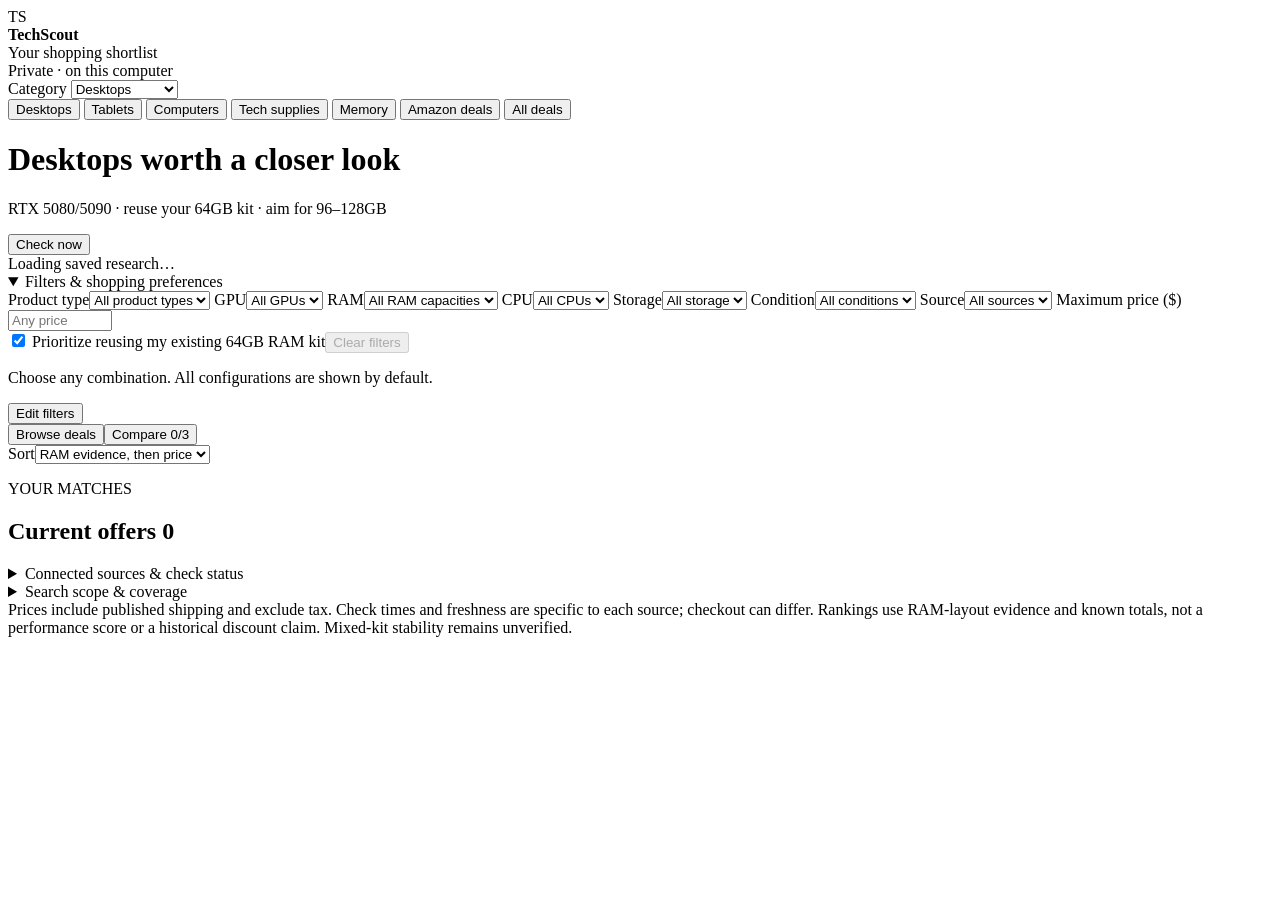
==== alerters/techscout/web/index.html @ 04e51eb8 "Improve TechScout browsing with blue cards and labeled alternatives" ====
<!doctype html>
<html lang="en">
<head>
  <meta charset="utf-8">
  <meta name="viewport" content="width=device-width,initial-scale=1">
  <meta name="techscout-token" content="__LOCAL_TOKEN__">
  <title>TechScout · Your shopping shortlist</title>
  <link rel="stylesheet" href="/dashboard.css">
  <script src="/browsing.js" defer></script>
  <script src="/dashboard.js" defer></script>
</head>
<body>
  <header class="app-header"><div class="brand-mark" aria-hidden="true">TS</div><div><strong>TechScout</strong><div class="muted small">Your shopping shortlist</div></div><span class="local-label">Private · on this computer</span></header>
  <main>
    <label class="compact-category" for="category-select">Category
      <select id="category-select"><option value="desktop-memory">Desktops</option><option value="tablets">Tablets</option><option value="computers">Computers</option><option value="supplies">Tech supplies</option><option value="memory">Memory</option><option value="amazon">Amazon deals</option><option value="monitor">All deals</option></select>
    </label>
    <nav id="categories" aria-label="Shopping categories">
      <button data-category="desktop-memory" aria-pressed="true">Desktops</button>
      <button data-category="tablets" aria-pressed="false">Tablets</button>
      <button data-category="computers" aria-pressed="false">Computers</button>
      <button data-category="supplies" aria-pressed="false">Tech supplies</button>
      <button data-category="memory" aria-pressed="false">Memory</button>
      <button data-category="amazon" aria-pressed="false">Amazon deals</button>
      <button data-category="monitor" aria-pressed="false">All deals</button>
    </nav>
    <div class="heading-row"><div><h1 id="heading">Desktops worth a closer look</h1><p id="purpose" class="muted">RTX 5080/5090 · reuse your 64GB kit · aim for 96–128GB</p></div><button id="refresh" class="primary">Check now</button></div>
    <div id="status" class="status" role="status" aria-live="polite">Loading saved research…</div>
    <div id="notice" role="alert" hidden></div>
    <details id="filters" open>
      <summary>Filters &amp; shopping preferences</summary>
      <div class="filter-grid">
        <label id="kind-filter" for="kind-select">Product type<select id="kind-select"><option value="">All product types</option></select></label>
        <label id="gpu-filter" for="gpu-select">GPU<select id="gpu-select"><option value="">All GPUs</option></select></label>
        <label id="ram-filter" for="ram-select">RAM<select id="ram-select"><option value="">All RAM capacities</option></select></label>
        <label id="cpu-filter" for="cpu-select">CPU<select id="cpu-select"><option value="">All CPUs</option></select></label>
        <label id="storage-filter" for="storage-select">Storage<select id="storage-select"><option value="">All storage</option></select></label>
        <label id="condition-filter" for="condition-select">Condition<select id="condition-select"><option value="">All conditions</option></select></label>
        <label for="source-select">Source<select id="source-select"><option value="all">All sources</option></select></label>
        <label for="budget">Maximum price ($)<input id="budget" type="number" min="0" max="999999" step="0.01" inputmode="decimal" placeholder="Any price"></label>
      </div>
      <div class="filter-footer"><label id="reuse-option"><input id="reuse" type="checkbox" checked> Prioritize reusing my existing 64GB RAM kit</label><button id="reset-filters" type="button" disabled>Clear filters</button></div>
      <p id="filter-summary" class="small muted">Choose any combination. All configurations are shown by default.</p>
    </details>
    <div class="active-bar"><div id="filter-chips" aria-label="Active filters"></div><button id="edit-filters">Edit filters</button></div>
    <div class="toolbar"><div class="view-switch" aria-label="View"><button id="list-view" aria-pressed="true">Browse deals</button><button id="compare-view" aria-pressed="false">Compare <span id="compare-count">0</span>/3</button></div><label class="sort-label" for="sort-select">Sort<select id="sort-select"><option value="recommended">RAM evidence, then price</option><option value="total">Lowest known total</option><option value="newest">Newest checked</option></select></label></div>
    <p id="ranking-note" class="small muted"></p>
    <p id="compare-note" class="small muted" hidden>Saved comparisons stay visible regardless of filters.</p>
    <div id="results">
      <section id="current-section" class="result-section" aria-labelledby="current-heading"><div class="section-heading"><div><span class="eyebrow">YOUR MATCHES</span><h2 id="current-heading">Current offers <span id="current-count" class="count">0</span></h2></div></div><p id="current-empty" class="empty" hidden></p><div id="current-cards" class="cards"></div><button id="current-more" class="show-more" data-more="current" hidden>Show more</button></section>
      <section id="other-section" class="result-section secondary" aria-labelledby="other-heading" hidden><div class="section-heading"><div><span class="eyebrow">CONTINUE EXPLORING</span><h2><span id="other-heading">Other matching products</span> <span id="other-count" class="count">0</span></h2><p id="other-note" class="small muted"></p></div></div><div id="other-cards" class="cards"></div><button id="other-more" class="show-more" data-more="other" hidden>Show more</button></section>
      <section id="similar-section" class="result-section alternatives" aria-labelledby="similar-heading" hidden><div class="section-heading"><div><span class="eyebrow">OUTSIDE YOUR SELECTION</span><h2 id="similar-heading">Similar alternatives <span id="similar-count" class="count">0</span></h2><p id="similar-note" class="small muted"></p></div><button id="toggle-similar" aria-expanded="true" aria-controls="similar-cards">Hide alternatives</button></div><div id="similar-cards" class="cards"></div><button id="similar-more" class="show-more" data-more="similar" hidden>Show more alternatives</button></section>
    </div>
    <section id="comparison" aria-label="Compare finalists" hidden></section>
    <details class="research-details"><summary>Connected sources &amp; check status</summary><div id="source-health"></div></details>
    <details class="research-details"><summary>Search scope &amp; coverage</summary><div id="coverage"></div></details>
    <footer>Prices include published shipping and exclude tax. Check times and freshness are specific to each source; checkout can differ. Rankings use RAM-layout evidence and known totals, not a performance score or a historical discount claim. Mixed-kit stability remains unverified.</footer>
  </main>
</body>
</html>
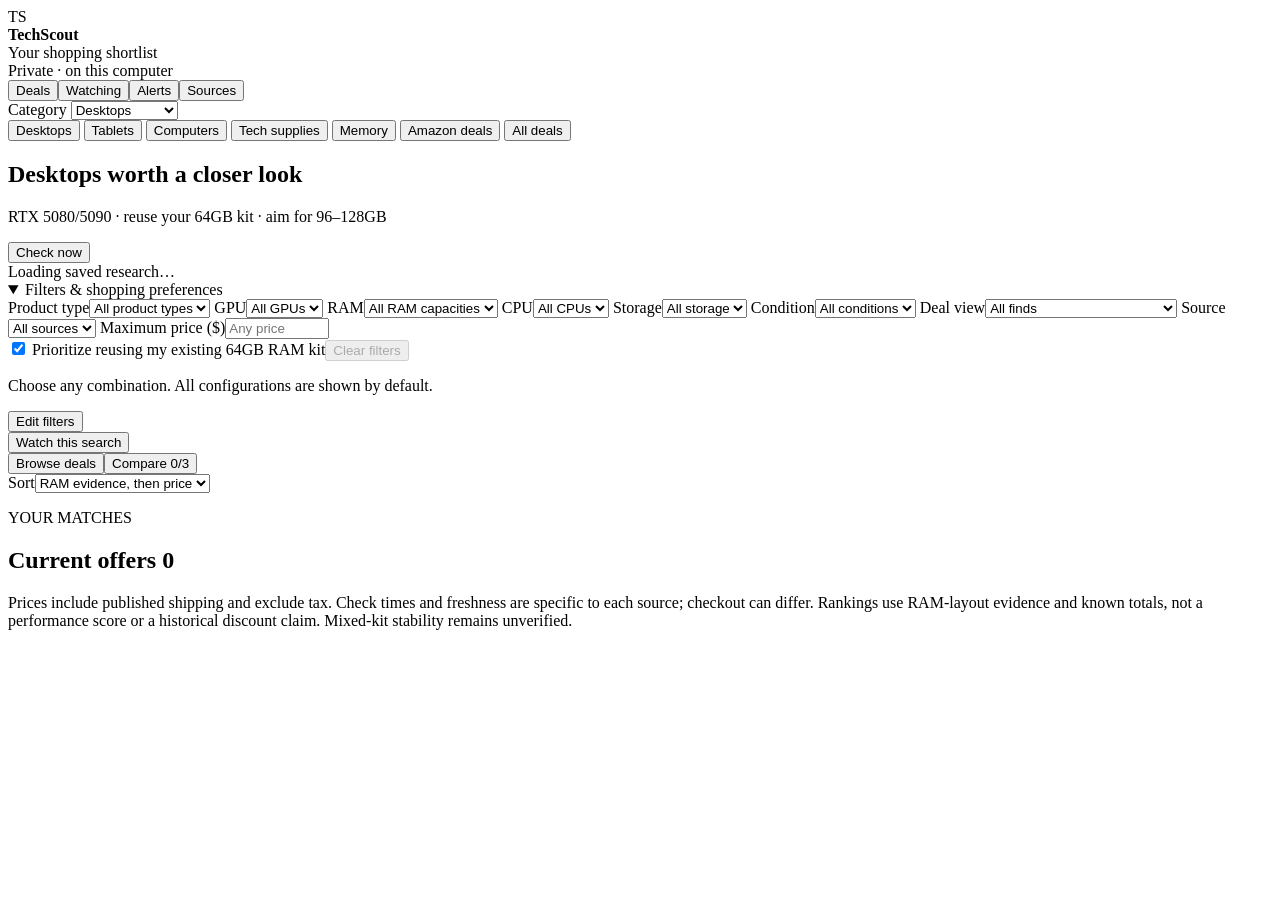
==== commit 0ae3c3a7: "Unify TechScout deals, watches, alert decisions and startup" ====
--- a/alerters/techscout/web/index.html
+++ b/alerters/techscout/web/index.html
@@ -7,11 +7,15 @@
   <title>TechScout · Your shopping shortlist</title>
   <link rel="stylesheet" href="/dashboard.css">
   <script src="/browsing.js" defer></script>
+  <script src="/workspace.js" defer></script>
   <script src="/dashboard.js" defer></script>
 </head>
 <body>
   <header class="app-header"><div class="brand-mark" aria-hidden="true">TS</div><div><strong>TechScout</strong><div class="muted small">Your shopping shortlist</div></div><span class="local-label">Private · on this computer</span></header>
   <main>
+    <nav id="workspace-nav" aria-label="TechScout views"><button data-pane="deals" aria-pressed="true">Deals</button><button data-pane="watching" aria-pressed="false">Watching</button><button data-pane="alerts" aria-pressed="false">Alerts</button><button data-pane="sources" aria-pressed="false">Sources</button></nav>
+    <div id="workspace-notice" role="status" hidden></div>
+    <section id="deals-pane">
     <label class="compact-category" for="category-select">Category
       <select id="category-select"><option value="desktop-memory">Desktops</option><option value="tablets">Tablets</option><option value="computers">Computers</option><option value="supplies">Tech supplies</option><option value="memory">Memory</option><option value="amazon">Amazon deals</option><option value="monitor">All deals</option></select>
     </label>
@@ -36,6 +40,7 @@
         <label id="cpu-filter" for="cpu-select">CPU<select id="cpu-select"><option value="">All CPUs</option></select></label>
         <label id="storage-filter" for="storage-select">Storage<select id="storage-select"><option value="">All storage</option></select></label>
         <label id="condition-filter" for="condition-select">Condition<select id="condition-select"><option value="">All conditions</option></select></label>
+        <label for="quality-select">Deal view<select id="quality-select"><option value="all">All finds</option><option value="best">Qualifying deals</option><option value="target">Target price met</option><option value="new">New monitor finds · 24 hours</option></select></label>
         <label for="source-select">Source<select id="source-select"><option value="all">All sources</option></select></label>
         <label for="budget">Maximum price ($)<input id="budget" type="number" min="0" max="999999" step="0.01" inputmode="decimal" placeholder="Any price"></label>
       </div>
@@ -43,7 +48,7 @@
       <p id="filter-summary" class="small muted">Choose any combination. All configurations are shown by default.</p>
     </details>
     <div class="active-bar"><div id="filter-chips" aria-label="Active filters"></div><button id="edit-filters">Edit filters</button></div>
-    <div class="toolbar"><div class="view-switch" aria-label="View"><button id="list-view" aria-pressed="true">Browse deals</button><button id="compare-view" aria-pressed="false">Compare <span id="compare-count">0</span>/3</button></div><label class="sort-label" for="sort-select">Sort<select id="sort-select"><option value="recommended">RAM evidence, then price</option><option value="total">Lowest known total</option><option value="newest">Newest checked</option></select></label></div>
+    <div class="toolbar"><button id="watch-search">Watch this search</button><div class="view-switch" aria-label="View"><button id="list-view" aria-pressed="true">Browse deals</button><button id="compare-view" aria-pressed="false">Compare <span id="compare-count">0</span>/3</button></div><label class="sort-label" for="sort-select">Sort<select id="sort-select"><option value="recommended">RAM evidence, then price</option><option value="total">Lowest known total</option><option value="newest">Newest checked</option><option value="best">Best deal verdict</option></select></label></div>
     <p id="ranking-note" class="small muted"></p>
     <p id="compare-note" class="small muted" hidden>Saved comparisons stay visible regardless of filters.</p>
     <div id="results">
@@ -52,9 +57,14 @@
       <section id="similar-section" class="result-section alternatives" aria-labelledby="similar-heading" hidden><div class="section-heading"><div><span class="eyebrow">OUTSIDE YOUR SELECTION</span><h2 id="similar-heading">Similar alternatives <span id="similar-count" class="count">0</span></h2><p id="similar-note" class="small muted"></p></div><button id="toggle-similar" aria-expanded="true" aria-controls="similar-cards">Hide alternatives</button></div><div id="similar-cards" class="cards"></div><button id="similar-more" class="show-more" data-more="similar" hidden>Show more alternatives</button></section>
     </div>
     <section id="comparison" aria-label="Compare finalists" hidden></section>
-    <details class="research-details"><summary>Connected sources &amp; check status</summary><div id="source-health"></div></details>
+    </section>
+    <section id="watching-pane" hidden><h1>Watching</h1><p>Save exact searches or products from Deals. Watches use the monitor’s existing coverage and deal-quality rules.</p><label for="notification-mode">Hardware notifications<select id="notification-mode"><option value="all">All qualifying deals · existing rules</option><option value="watches">Only enabled watches</option><option value="paused">Pause deal notifications</option></select></label><p id="watch-status" class="small muted"></p><p class="small muted">Source health warnings stay separate. Changes apply on the next monitor job. Walmart research and publisher feeds are browse-only here; saving a watch does not start new searches.</p><div id="watch-list" class="cards"></div></section>
+    <section id="alerts-pane" hidden><h1>Alerts</h1><p>Successful sends, failed attempts, and the latest decisions from the hardware alerter.</p><label for="alert-filter">Show<select id="alert-filter"><option value="history">Sent &amp; failed</option><option value="decisions">Why didn’t this alert?</option></select></label><p class="small muted">Sent means the transport accepted the notification. Old prices are labeled with their event time; they are not current offers. Up to 500 recent events are retained.</p><div id="alert-list" class="cards"></div></section>
+    <section id="sources-pane" hidden><h1>Sources</h1><details class="research-details" open><summary>Connected sources &amp; check status</summary><div id="source-health"></div></details>
     <details class="research-details"><summary>Search scope &amp; coverage</summary><div id="coverage"></div></details>
+    </section>
     <footer>Prices include published shipping and exclude tax. Check times and freshness are specific to each source; checkout can differ. Rankings use RAM-layout evidence and known totals, not a performance score or a historical discount claim. Mixed-kit stability remains unverified.</footer>
+    <dialog id="watch-dialog"><form id="watch-form"><h2 id="watch-dialog-title">Watch this search</h2><label for="watch-name">Name<input id="watch-name" maxlength="80" required></label><label for="watch-budget">Maximum total ($)<input id="watch-budget" type="number" min="0" max="999999" step="0.01" placeholder="Use existing deal rules"></label><label><input id="watch-enabled" type="checkbox" checked> Enabled</label><div id="watch-criteria" class="filter-grid"></div><label id="watch-reuse-label"><input id="watch-reuse" type="checkbox"> Prefer RAM reuse for desktops</label><p id="watch-description" class="small muted"></p><p id="watch-error" role="alert"></p><div class="card-actions"><button type="submit" class="primary">Save watch</button><button type="button" id="watch-cancel">Cancel</button></div></form></dialog>
   </main>
 </body>
 </html>
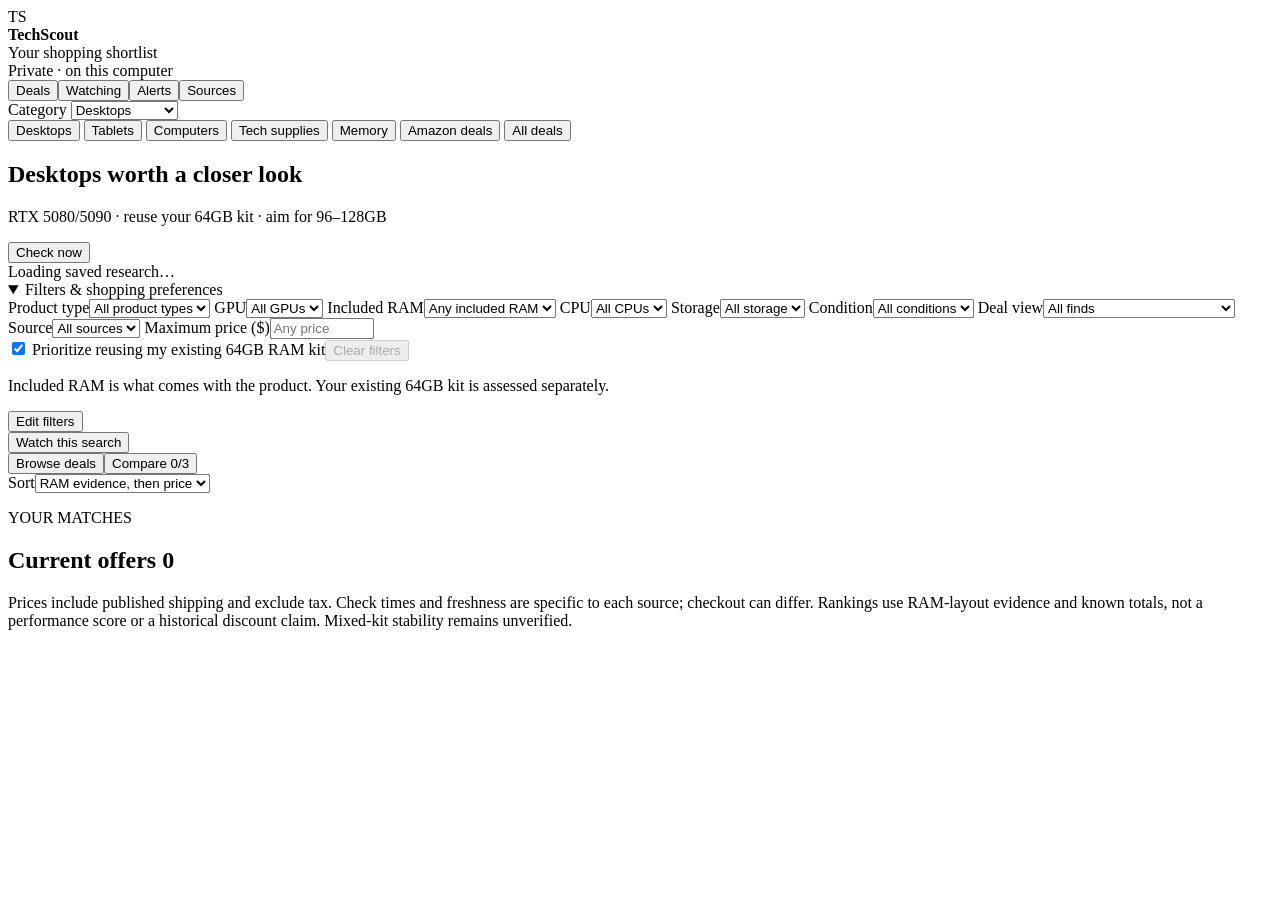
==== commit cc88270f: "Separate included RAM from potential capacity with the owned kit" ====
--- a/alerters/techscout/web/index.html
+++ b/alerters/techscout/web/index.html
@@ -36,7 +36,7 @@
       <div class="filter-grid">
         <label id="kind-filter" for="kind-select">Product type<select id="kind-select"><option value="">All product types</option></select></label>
         <label id="gpu-filter" for="gpu-select">GPU<select id="gpu-select"><option value="">All GPUs</option></select></label>
-        <label id="ram-filter" for="ram-select">RAM<select id="ram-select"><option value="">All RAM capacities</option></select></label>
+        <label id="ram-filter" for="ram-select">Included RAM<select id="ram-select"><option value="">Any included RAM</option></select></label>
         <label id="cpu-filter" for="cpu-select">CPU<select id="cpu-select"><option value="">All CPUs</option></select></label>
         <label id="storage-filter" for="storage-select">Storage<select id="storage-select"><option value="">All storage</option></select></label>
         <label id="condition-filter" for="condition-select">Condition<select id="condition-select"><option value="">All conditions</option></select></label>
@@ -45,7 +45,7 @@
         <label for="budget">Maximum price ($)<input id="budget" type="number" min="0" max="999999" step="0.01" inputmode="decimal" placeholder="Any price"></label>
       </div>
       <div class="filter-footer"><label id="reuse-option"><input id="reuse" type="checkbox" checked> Prioritize reusing my existing 64GB RAM kit</label><button id="reset-filters" type="button" disabled>Clear filters</button></div>
-      <p id="filter-summary" class="small muted">Choose any combination. All configurations are shown by default.</p>
+      <p id="filter-summary" class="small muted">Included RAM is what comes with the product. Your existing 64GB kit is assessed separately.</p>
     </details>
     <div class="active-bar"><div id="filter-chips" aria-label="Active filters"></div><button id="edit-filters">Edit filters</button></div>
     <div class="toolbar"><button id="watch-search">Watch this search</button><div class="view-switch" aria-label="View"><button id="list-view" aria-pressed="true">Browse deals</button><button id="compare-view" aria-pressed="false">Compare <span id="compare-count">0</span>/3</button></div><label class="sort-label" for="sort-select">Sort<select id="sort-select"><option value="recommended">RAM evidence, then price</option><option value="total">Lowest known total</option><option value="newest">Newest checked</option><option value="best">Best deal verdict</option></select></label></div>
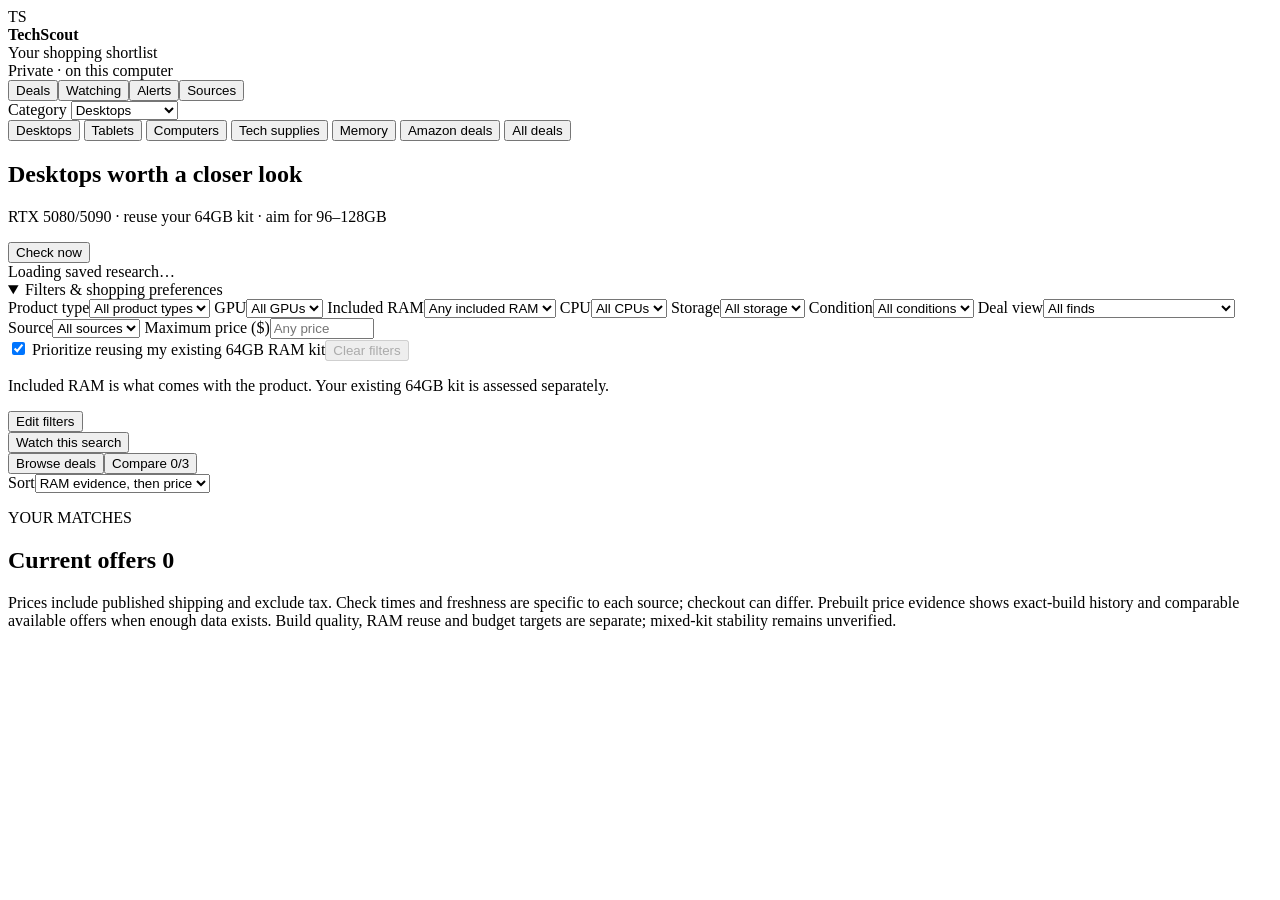
==== commit 95566e71: "Compare prebuilt prices against strict available peer configurations" ====
--- a/alerters/techscout/web/index.html
+++ b/alerters/techscout/web/index.html
@@ -40,7 +40,7 @@
         <label id="cpu-filter" for="cpu-select">CPU<select id="cpu-select"><option value="">All CPUs</option></select></label>
         <label id="storage-filter" for="storage-select">Storage<select id="storage-select"><option value="">All storage</option></select></label>
         <label id="condition-filter" for="condition-select">Condition<select id="condition-select"><option value="">All conditions</option></select></label>
-        <label for="quality-select">Deal view<select id="quality-select"><option value="all">All finds</option><option value="best">Qualifying deals</option><option value="target">Target price met</option><option value="new">New monitor finds · 24 hours</option></select></label>
+        <label for="quality-select">Deal view<select id="quality-select"><option value="all">All finds</option><option value="best">Meets notification rules</option><option value="target">Target price met</option><option value="new">New monitor finds · 24 hours</option></select></label>
         <label for="source-select">Source<select id="source-select"><option value="all">All sources</option></select></label>
         <label for="budget">Maximum price ($)<input id="budget" type="number" min="0" max="999999" step="0.01" inputmode="decimal" placeholder="Any price"></label>
       </div>
@@ -48,7 +48,7 @@
       <p id="filter-summary" class="small muted">Included RAM is what comes with the product. Your existing 64GB kit is assessed separately.</p>
     </details>
     <div class="active-bar"><div id="filter-chips" aria-label="Active filters"></div><button id="edit-filters">Edit filters</button></div>
-    <div class="toolbar"><button id="watch-search">Watch this search</button><div class="view-switch" aria-label="View"><button id="list-view" aria-pressed="true">Browse deals</button><button id="compare-view" aria-pressed="false">Compare <span id="compare-count">0</span>/3</button></div><label class="sort-label" for="sort-select">Sort<select id="sort-select"><option value="recommended">RAM evidence, then price</option><option value="total">Lowest known total</option><option value="newest">Newest checked</option><option value="best">Best deal verdict</option></select></label></div>
+    <div class="toolbar"><button id="watch-search">Watch this search</button><div class="view-switch" aria-label="View"><button id="list-view" aria-pressed="true">Browse deals</button><button id="compare-view" aria-pressed="false">Compare <span id="compare-count">0</span>/3</button></div><label class="sort-label" for="sort-select">Sort<select id="sort-select"><option value="recommended">RAM evidence, then price</option><option value="total">Lowest known total</option><option value="newest">Newest checked</option><option value="best">Notification priority</option></select></label></div>
     <p id="ranking-note" class="small muted"></p>
     <p id="compare-note" class="small muted" hidden>Saved comparisons stay visible regardless of filters.</p>
     <div id="results">
@@ -63,7 +63,7 @@
     <section id="sources-pane" hidden><h1>Sources</h1><details class="research-details" open><summary>Connected sources &amp; check status</summary><div id="source-health"></div></details>
     <details class="research-details"><summary>Search scope &amp; coverage</summary><div id="coverage"></div></details>
     </section>
-    <footer>Prices include published shipping and exclude tax. Check times and freshness are specific to each source; checkout can differ. Rankings use RAM-layout evidence and known totals, not a performance score or a historical discount claim. Mixed-kit stability remains unverified.</footer>
+    <footer>Prices include published shipping and exclude tax. Check times and freshness are specific to each source; checkout can differ. Prebuilt price evidence shows exact-build history and comparable available offers when enough data exists. Build quality, RAM reuse and budget targets are separate; mixed-kit stability remains unverified.</footer>
     <dialog id="watch-dialog"><form id="watch-form"><h2 id="watch-dialog-title">Watch this search</h2><label for="watch-name">Name<input id="watch-name" maxlength="80" required></label><label for="watch-budget">Maximum total ($)<input id="watch-budget" type="number" min="0" max="999999" step="0.01" placeholder="Use existing deal rules"></label><label><input id="watch-enabled" type="checkbox" checked> Enabled</label><div id="watch-criteria" class="filter-grid"></div><label id="watch-reuse-label"><input id="watch-reuse" type="checkbox"> Prefer RAM reuse for desktops</label><p id="watch-description" class="small muted"></p><p id="watch-error" role="alert"></p><div class="card-actions"><button type="submit" class="primary">Save watch</button><button type="button" id="watch-cancel">Cancel</button></div></form></dialog>
   </main>
 </body>
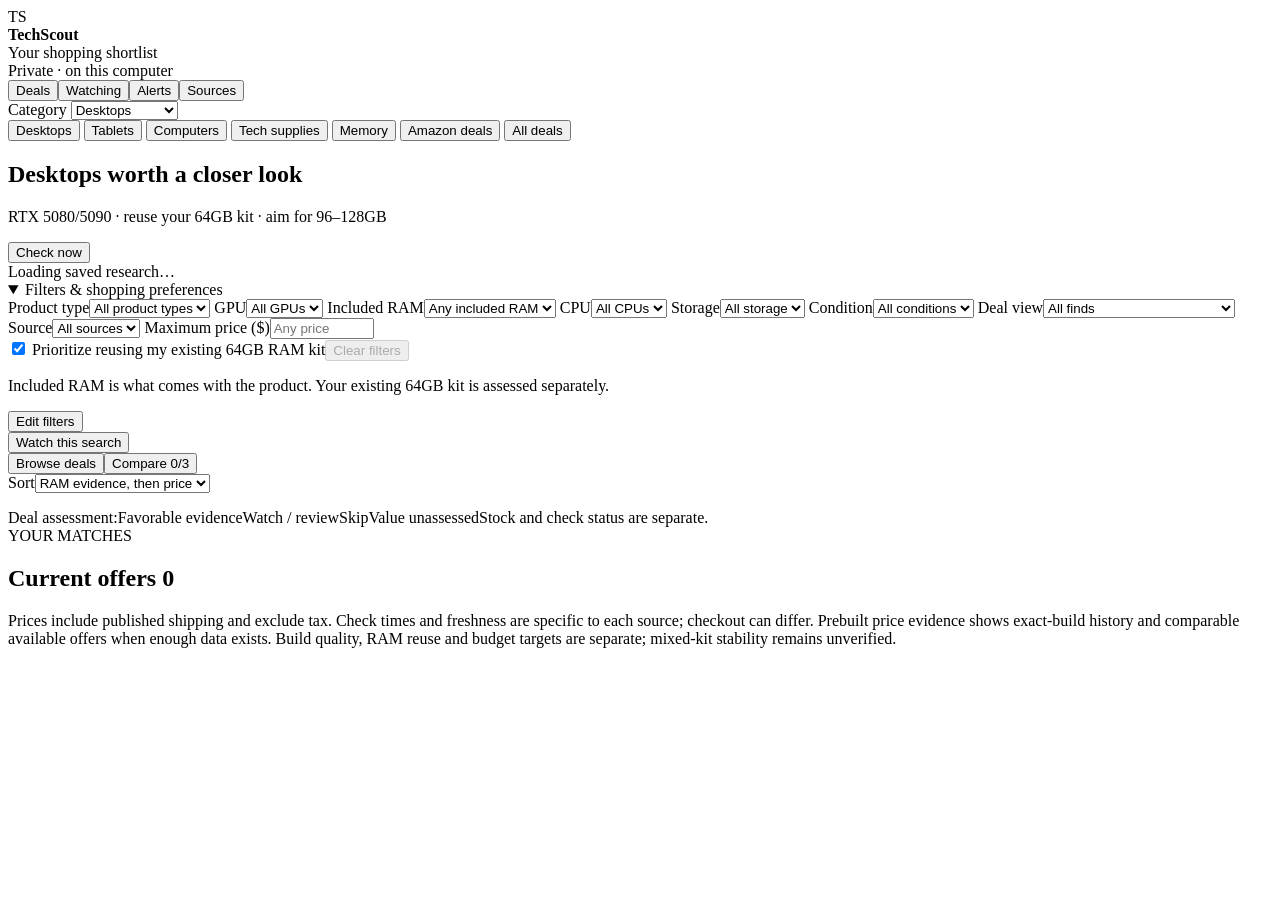
==== commit b0778aa6: "Make dashboard deal assessments prominent and color coded" ====
--- a/alerters/techscout/web/index.html
+++ b/alerters/techscout/web/index.html
@@ -50,6 +50,7 @@
     <div class="active-bar"><div id="filter-chips" aria-label="Active filters"></div><button id="edit-filters">Edit filters</button></div>
     <div class="toolbar"><button id="watch-search">Watch this search</button><div class="view-switch" aria-label="View"><button id="list-view" aria-pressed="true">Browse deals</button><button id="compare-view" aria-pressed="false">Compare <span id="compare-count">0</span>/3</button></div><label class="sort-label" for="sort-select">Sort<select id="sort-select"><option value="recommended">RAM evidence, then price</option><option value="total">Lowest known total</option><option value="newest">Newest checked</option><option value="best">Notification priority</option></select></label></div>
     <p id="ranking-note" class="small muted"></p>
+    <div class="verdict-legend" aria-label="Deal assessment colors"><span>Deal assessment:</span><span class="recommendation verdict-deal">Favorable evidence</span><span class="recommendation verdict-watch">Watch / review</span><span class="recommendation verdict-skip">Skip</span><span class="recommendation verdict-unassessed">Value unassessed</span><span>Stock and check status are separate.</span></div>
     <p id="compare-note" class="small muted" hidden>Saved comparisons stay visible regardless of filters.</p>
     <div id="results">
       <section id="current-section" class="result-section" aria-labelledby="current-heading"><div class="section-heading"><div><span class="eyebrow">YOUR MATCHES</span><h2 id="current-heading">Current offers <span id="current-count" class="count">0</span></h2></div></div><p id="current-empty" class="empty" hidden></p><div id="current-cards" class="cards"></div><button id="current-more" class="show-more" data-more="current" hidden>Show more</button></section>
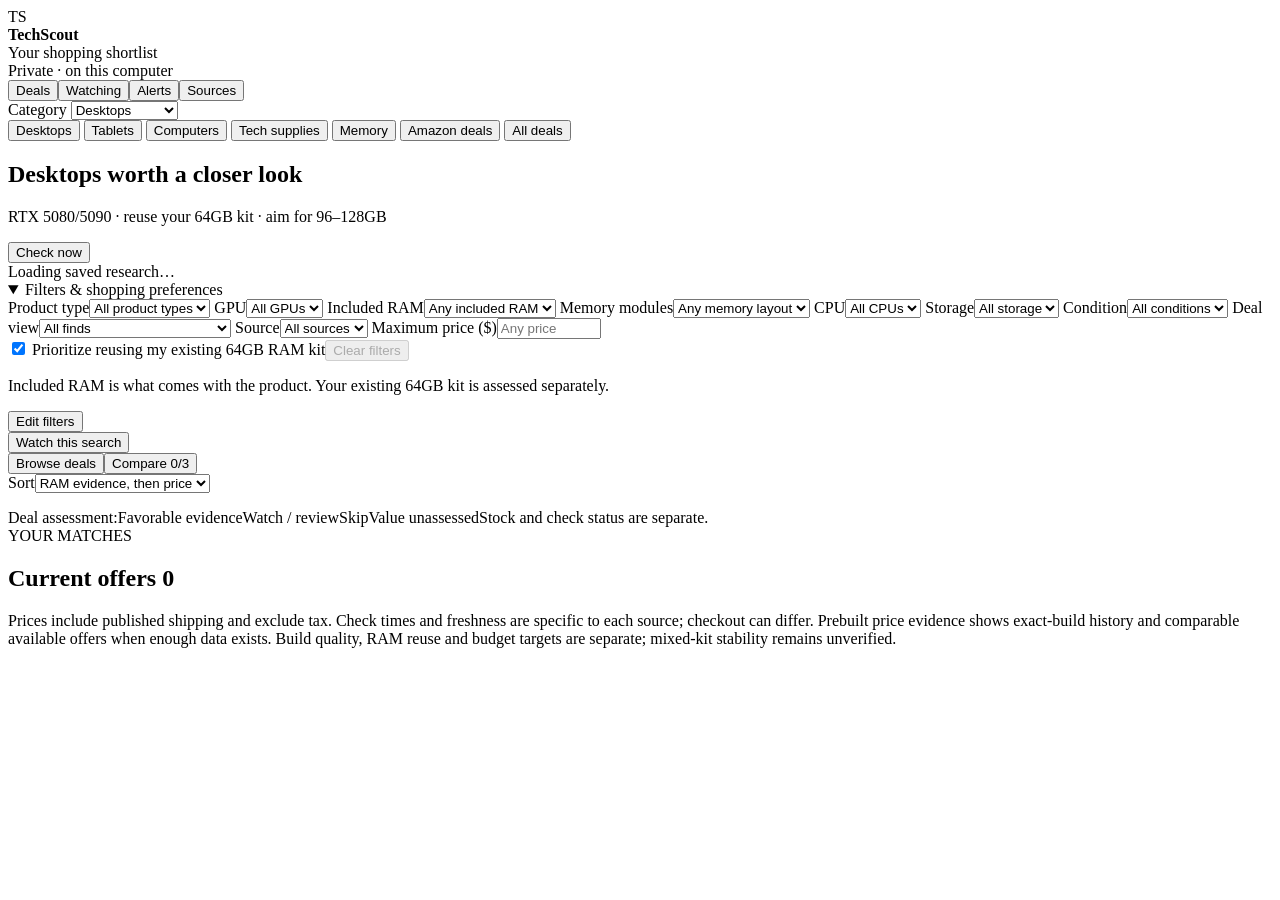
==== commit ebf239e5: "Distinguish SO-DIMM module layouts in saved watches" ====
--- a/alerters/techscout/web/index.html
+++ b/alerters/techscout/web/index.html
@@ -37,6 +37,7 @@
         <label id="kind-filter" for="kind-select">Product type<select id="kind-select"><option value="">All product types</option></select></label>
         <label id="gpu-filter" for="gpu-select">GPU<select id="gpu-select"><option value="">All GPUs</option></select></label>
         <label id="ram-filter" for="ram-select">Included RAM<select id="ram-select"><option value="">Any included RAM</option></select></label>
+        <label id="memory_layout-filter" for="memory_layout-select">Memory modules<select id="memory_layout-select"><option value="">Any memory layout</option></select></label>
         <label id="cpu-filter" for="cpu-select">CPU<select id="cpu-select"><option value="">All CPUs</option></select></label>
         <label id="storage-filter" for="storage-select">Storage<select id="storage-select"><option value="">All storage</option></select></label>
         <label id="condition-filter" for="condition-select">Condition<select id="condition-select"><option value="">All conditions</option></select></label>
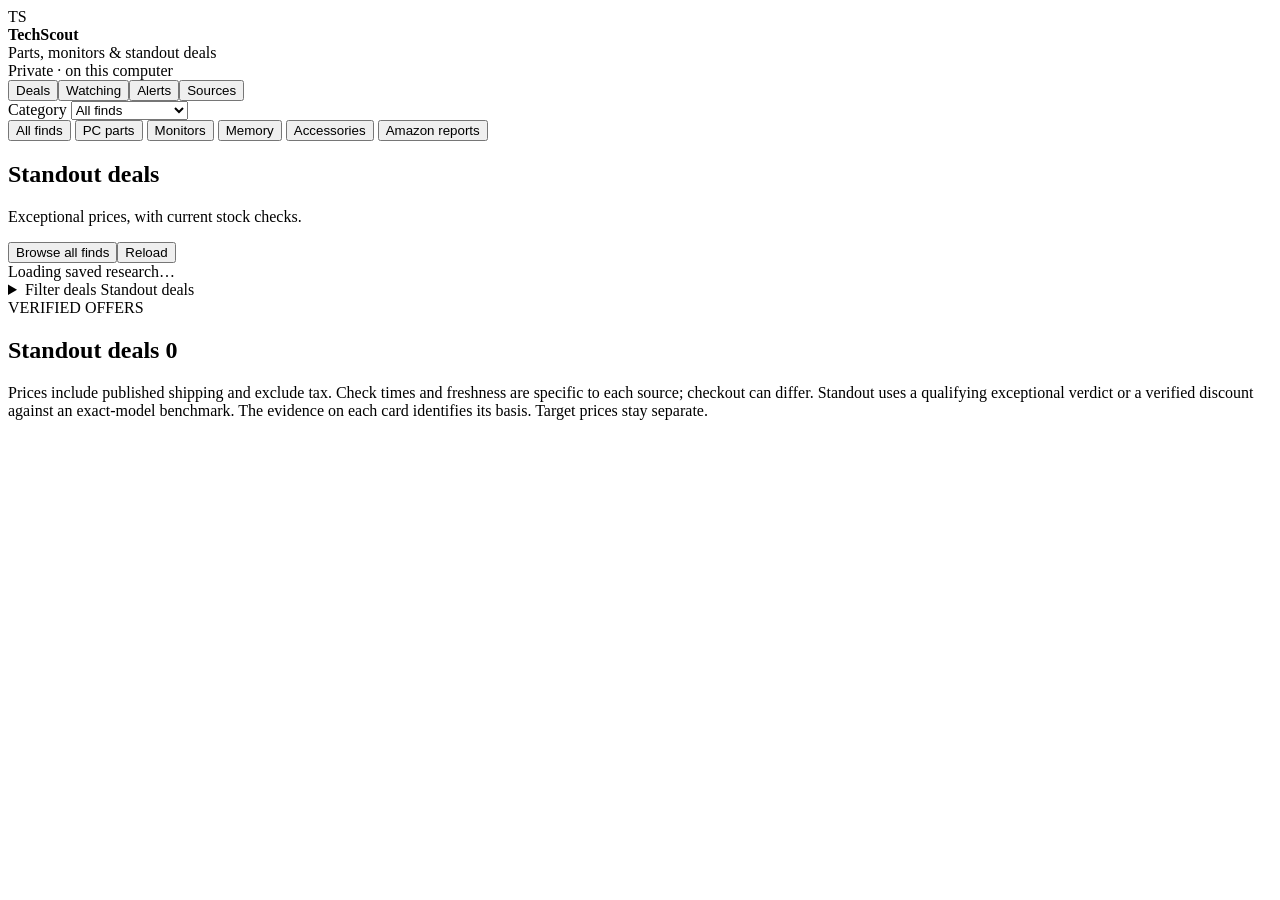
==== commit 24b2c24a: "Refocus TechScout on standout parts and monitor deals" ====
--- a/alerters/techscout/web/index.html
+++ b/alerters/techscout/web/index.html
@@ -4,69 +4,69 @@
   <meta charset="utf-8">
   <meta name="viewport" content="width=device-width,initial-scale=1">
   <meta name="techscout-token" content="__LOCAL_TOKEN__">
-  <title>TechScout · Your shopping shortlist</title>
+  <title>TechScout · Standout deals</title>
   <link rel="stylesheet" href="/dashboard.css">
   <script src="/browsing.js" defer></script>
   <script src="/workspace.js" defer></script>
   <script src="/dashboard.js" defer></script>
 </head>
 <body>
-  <header class="app-header"><div class="brand-mark" aria-hidden="true">TS</div><div><strong>TechScout</strong><div class="muted small">Your shopping shortlist</div></div><span class="local-label">Private · on this computer</span></header>
+  <header class="app-header"><div class="brand-mark" aria-hidden="true">TS</div><div><strong>TechScout</strong><div class="muted small">Parts, monitors &amp; standout deals</div></div><span class="local-label">Private · on this computer</span></header>
   <main>
     <nav id="workspace-nav" aria-label="TechScout views"><button data-pane="deals" aria-pressed="true">Deals</button><button data-pane="watching" aria-pressed="false">Watching</button><button data-pane="alerts" aria-pressed="false">Alerts</button><button data-pane="sources" aria-pressed="false">Sources</button></nav>
     <div id="workspace-notice" role="status" hidden></div>
     <section id="deals-pane">
     <label class="compact-category" for="category-select">Category
-      <select id="category-select"><option value="desktop-memory">Desktops</option><option value="tablets">Tablets</option><option value="computers">Computers</option><option value="supplies">Tech supplies</option><option value="memory">Memory</option><option value="amazon">Amazon deals</option><option value="monitor">All deals</option></select>
+      <select id="category-select"><option value="monitor">All finds</option><option value="parts">PC parts</option><option value="monitors">Monitors</option><option value="memory">Memory</option><option value="supplies">Accessories</option><option value="amazon">Amazon reports</option></select>
     </label>
     <nav id="categories" aria-label="Shopping categories">
-      <button data-category="desktop-memory" aria-pressed="true">Desktops</button>
-      <button data-category="tablets" aria-pressed="false">Tablets</button>
-      <button data-category="computers" aria-pressed="false">Computers</button>
-      <button data-category="supplies" aria-pressed="false">Tech supplies</button>
+      <button data-category="monitor" aria-pressed="true">All finds</button>
+      <button data-category="parts" aria-pressed="false">PC parts</button>
+      <button data-category="monitors" aria-pressed="false">Monitors</button>
       <button data-category="memory" aria-pressed="false">Memory</button>
-      <button data-category="amazon" aria-pressed="false">Amazon deals</button>
-      <button data-category="monitor" aria-pressed="false">All deals</button>
+      <button data-category="supplies" aria-pressed="false">Accessories</button>
+      <button data-category="amazon" aria-pressed="false">Amazon reports</button>
     </nav>
-    <div class="heading-row"><div><h1 id="heading">Desktops worth a closer look</h1><p id="purpose" class="muted">RTX 5080/5090 · reuse your 64GB kit · aim for 96–128GB</p></div><button id="refresh" class="primary">Check now</button></div>
+    <div class="heading-row"><div><h1 id="heading">Standout deals</h1><p id="purpose" class="muted">Exceptional prices, with current stock checks.</p></div><div class="heading-actions"><button id="browse-all">Browse all finds</button><button id="refresh" class="primary" title="Reload saved results">Reload</button></div></div>
     <div id="status" class="status" role="status" aria-live="polite">Loading saved research…</div>
     <div id="notice" role="alert" hidden></div>
-    <details id="filters" open>
-      <summary>Filters &amp; shopping preferences</summary>
+    <details id="filters">
+      <summary>Filter deals <span id="filter-current-summary" class="small muted">Standout deals</span></summary>
       <div class="filter-grid">
         <label id="kind-filter" for="kind-select">Product type<select id="kind-select"><option value="">All product types</option></select></label>
         <label id="gpu-filter" for="gpu-select">GPU<select id="gpu-select"><option value="">All GPUs</option></select></label>
-        <label id="ram-filter" for="ram-select">Included RAM<select id="ram-select"><option value="">Any included RAM</option></select></label>
+        <label id="ram-filter" for="ram-select">Memory capacity<select id="ram-select"><option value="">Any memory capacity</option></select></label>
         <label id="memory_layout-filter" for="memory_layout-select">Memory modules<select id="memory_layout-select"><option value="">Any memory layout</option></select></label>
         <label id="cpu-filter" for="cpu-select">CPU<select id="cpu-select"><option value="">All CPUs</option></select></label>
         <label id="storage-filter" for="storage-select">Storage<select id="storage-select"><option value="">All storage</option></select></label>
         <label id="condition-filter" for="condition-select">Condition<select id="condition-select"><option value="">All conditions</option></select></label>
-        <label for="quality-select">Deal view<select id="quality-select"><option value="all">All finds</option><option value="best">Meets notification rules</option><option value="target">Target price met</option><option value="new">New monitor finds · 24 hours</option></select></label>
+        <label for="quality-select">Deal view<select id="quality-select"><option value="standout">Standout deals</option><option value="all">All finds</option><option value="best">Qualifying price evidence</option><option value="target">Target price met</option><option value="new">New monitor finds · 24 hours</option></select></label>
         <label for="source-select">Source<select id="source-select"><option value="all">All sources</option></select></label>
         <label for="budget">Maximum price ($)<input id="budget" type="number" min="0" max="999999" step="0.01" inputmode="decimal" placeholder="Any price"></label>
       </div>
-      <div class="filter-footer"><label id="reuse-option"><input id="reuse" type="checkbox" checked> Prioritize reusing my existing 64GB RAM kit</label><button id="reset-filters" type="button" disabled>Clear filters</button></div>
-      <p id="filter-summary" class="small muted">Included RAM is what comes with the product. Your existing 64GB kit is assessed separately.</p>
+      <div class="filter-footer"><button id="reset-filters" type="button" disabled>Clear filters</button></div>
+      <p id="filter-summary" class="small muted">Standout requires supported price evidence and a current, verified offer.</p>
+    <div class="active-bar"><div id="filter-chips" aria-label="Active filters"></div></div>
+    <div class="toolbar"><button id="watch-search">Watch this search</button><div class="view-switch" aria-label="View"><button id="list-view" aria-pressed="true">Browse deals</button><button id="compare-view" aria-pressed="false">Compare <span id="compare-count">0</span>/3</button></div><label class="sort-label" for="sort-select">Sort<select id="sort-select"><option value="best">Strongest price evidence</option><option value="total">Lowest known total</option><option value="newest">Newest checked</option></select></label></div>
+    <p id="ranking-note" class="small muted"></p>
+    <div class="verdict-legend" aria-label="Deal assessment colors"><span>Deal assessment:</span><span class="recommendation verdict-deal">Standout / good price evidence</span><span class="recommendation verdict-watch">Watch / review</span><span class="recommendation verdict-skip">Skip</span><span class="recommendation verdict-unassessed">Price unassessed</span><span>Stock and check status are separate.</span></div>
     </details>
-    <div class="active-bar"><div id="filter-chips" aria-label="Active filters"></div><button id="edit-filters">Edit filters</button></div>
-    <div class="toolbar"><button id="watch-search">Watch this search</button><div class="view-switch" aria-label="View"><button id="list-view" aria-pressed="true">Browse deals</button><button id="compare-view" aria-pressed="false">Compare <span id="compare-count">0</span>/3</button></div><label class="sort-label" for="sort-select">Sort<select id="sort-select"><option value="recommended">RAM evidence, then price</option><option value="total">Lowest known total</option><option value="newest">Newest checked</option><option value="best">Notification priority</option></select></label></div>
-    <p id="ranking-note" class="small muted"></p>
-    <div class="verdict-legend" aria-label="Deal assessment colors"><span>Deal assessment:</span><span class="recommendation verdict-deal">Favorable evidence</span><span class="recommendation verdict-watch">Watch / review</span><span class="recommendation verdict-skip">Skip</span><span class="recommendation verdict-unassessed">Value unassessed</span><span>Stock and check status are separate.</span></div>
     <p id="compare-note" class="small muted" hidden>Saved comparisons stay visible regardless of filters.</p>
     <div id="results">
-      <section id="current-section" class="result-section" aria-labelledby="current-heading"><div class="section-heading"><div><span class="eyebrow">YOUR MATCHES</span><h2 id="current-heading">Current offers <span id="current-count" class="count">0</span></h2></div></div><p id="current-empty" class="empty" hidden></p><div id="current-cards" class="cards"></div><button id="current-more" class="show-more" data-more="current" hidden>Show more</button></section>
-      <section id="other-section" class="result-section secondary" aria-labelledby="other-heading" hidden><div class="section-heading"><div><span class="eyebrow">CONTINUE EXPLORING</span><h2><span id="other-heading">Other matching products</span> <span id="other-count" class="count">0</span></h2><p id="other-note" class="small muted"></p></div></div><div id="other-cards" class="cards"></div><button id="other-more" class="show-more" data-more="other" hidden>Show more</button></section>
+      <section id="current-section" class="result-section" aria-labelledby="current-heading"><div class="section-heading"><div><span class="eyebrow">VERIFIED OFFERS</span><h2 id="current-heading"><span id="current-title">Standout deals</span> <span id="current-count" class="count">0</span></h2></div></div><p id="current-empty" class="empty" hidden></p><div id="current-cards" class="cards"></div><button id="current-more" class="show-more" data-more="current" hidden>Show more</button></section>
+      <section id="other-section" class="result-section secondary" aria-labelledby="other-heading" hidden><div class="section-heading"><div><span class="eyebrow">CONTINUE EXPLORING</span><h2><span id="other-heading">Saved offers needing a check</span> <span id="other-count" class="count">0</span></h2><p id="other-note" class="small muted"></p></div></div><div id="other-cards" class="cards"></div><button id="other-more" class="show-more" data-more="other" hidden>Show more</button></section>
+      <section id="reports-section" class="result-section secondary" aria-labelledby="reports-heading" hidden><div class="section-heading"><div><span class="eyebrow">DISCOVERY</span><h2 id="reports-heading">Publisher &amp; community reports <span id="reports-count" class="count">0</span></h2><p class="small muted">Unverified leads, kept separate from current retailer offers. Quotes can have coupon or membership requirements.</p></div></div><div id="reports-cards" class="cards"></div><button id="reports-more" class="show-more" data-more="reports" hidden>Show more reports</button></section>
       <section id="similar-section" class="result-section alternatives" aria-labelledby="similar-heading" hidden><div class="section-heading"><div><span class="eyebrow">OUTSIDE YOUR SELECTION</span><h2 id="similar-heading">Similar alternatives <span id="similar-count" class="count">0</span></h2><p id="similar-note" class="small muted"></p></div><button id="toggle-similar" aria-expanded="true" aria-controls="similar-cards">Hide alternatives</button></div><div id="similar-cards" class="cards"></div><button id="similar-more" class="show-more" data-more="similar" hidden>Show more alternatives</button></section>
     </div>
     <section id="comparison" aria-label="Compare finalists" hidden></section>
     </section>
-    <section id="watching-pane" hidden><h1>Watching</h1><p>Save exact searches or products from Deals. Watches use the monitor’s existing coverage and deal-quality rules.</p><label for="notification-mode">Hardware notifications<select id="notification-mode"><option value="all">All qualifying deals · existing rules</option><option value="watches">Only enabled watches</option><option value="paused">Pause deal notifications</option></select></label><p id="watch-status" class="small muted"></p><p class="small muted">Source health warnings stay separate. Changes apply on the next monitor job. Walmart research and publisher feeds are browse-only here; saving a watch does not start new searches.</p><div id="watch-list" class="cards"></div></section>
+    <section id="watching-pane" hidden><h1>Watching</h1><p>Save exact searches or products from Deals. Watches narrow the monitor’s existing coverage. Exceptional deals and configured price-target notices can alert without a saved watch.</p><label for="notification-mode">Hardware notifications<select id="notification-mode"><option value="all">All exceptional deals &amp; price-target notices</option><option value="watches">Only enabled watches · deals &amp; target notices</option><option value="paused">Pause deal notifications</option></select></label><p id="watch-status" class="small muted"></p><p class="small muted">Source health warnings stay separate. Changes apply on the next monitor job. Walmart research and publisher feeds are browse-only here; saving a watch does not start new searches.</p><div id="watch-list" class="cards"></div></section>
     <section id="alerts-pane" hidden><h1>Alerts</h1><p>Successful sends, failed attempts, and the latest decisions from the hardware alerter.</p><label for="alert-filter">Show<select id="alert-filter"><option value="history">Sent &amp; failed</option><option value="decisions">Why didn’t this alert?</option></select></label><p class="small muted">Sent means the transport accepted the notification. Old prices are labeled with their event time; they are not current offers. Up to 500 recent events are retained.</p><div id="alert-list" class="cards"></div></section>
     <section id="sources-pane" hidden><h1>Sources</h1><details class="research-details" open><summary>Connected sources &amp; check status</summary><div id="source-health"></div></details>
     <details class="research-details"><summary>Search scope &amp; coverage</summary><div id="coverage"></div></details>
     </section>
-    <footer>Prices include published shipping and exclude tax. Check times and freshness are specific to each source; checkout can differ. Prebuilt price evidence shows exact-build history and comparable available offers when enough data exists. Build quality, RAM reuse and budget targets are separate; mixed-kit stability remains unverified.</footer>
-    <dialog id="watch-dialog"><form id="watch-form"><h2 id="watch-dialog-title">Watch this search</h2><label for="watch-name">Name<input id="watch-name" maxlength="80" required></label><label for="watch-budget">Maximum total ($)<input id="watch-budget" type="number" min="0" max="999999" step="0.01" placeholder="Use existing deal rules"></label><label><input id="watch-enabled" type="checkbox" checked> Enabled</label><div id="watch-criteria" class="filter-grid"></div><label id="watch-reuse-label"><input id="watch-reuse" type="checkbox"> Prefer RAM reuse for desktops</label><p id="watch-description" class="small muted"></p><p id="watch-error" role="alert"></p><div class="card-actions"><button type="submit" class="primary">Save watch</button><button type="button" id="watch-cancel">Cancel</button></div></form></dialog>
+    <footer>Prices include published shipping and exclude tax. Check times and freshness are specific to each source; checkout can differ. Standout uses a qualifying exceptional verdict or a verified discount against an exact-model benchmark. The evidence on each card identifies its basis. Target prices stay separate.</footer>
+    <dialog id="watch-dialog"><form id="watch-form"><h2 id="watch-dialog-title">Watch this search</h2><label for="watch-name">Name<input id="watch-name" maxlength="80" required></label><label for="watch-budget">Maximum total ($)<input id="watch-budget" type="number" min="0" max="999999" step="0.01" placeholder="Use existing deal rules"></label><label><input id="watch-enabled" type="checkbox" checked> Enabled</label><div id="watch-criteria" class="filter-grid"></div><p id="watch-description" class="small muted"></p><p id="watch-error" role="alert"></p><div class="card-actions"><button type="submit" class="primary">Save watch</button><button type="button" id="watch-cancel">Cancel</button></div></form></dialog>
   </main>
 </body>
 </html>
